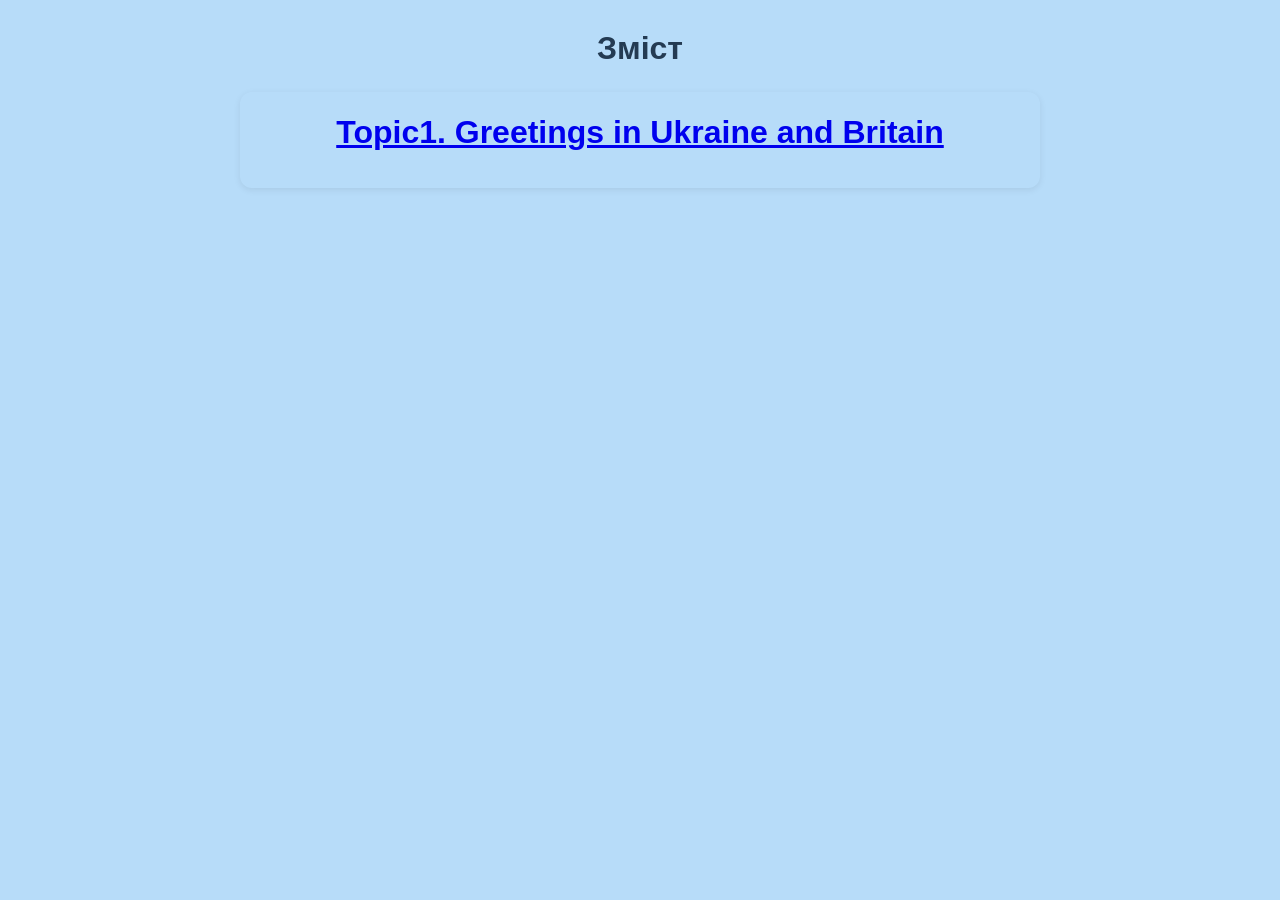
==== index.html @ 56cd45ee "Rename index.htm to index.html" ====
﻿<!DOCTYPE html>
<html lang="uk">
<head>
<meta charset="UTF-8">
<meta name="viewport" content="width=device-width, initial-scale=1.0">
<link rel="stylesheet" href="style.css">
<title>Greetings in Ukraine and Britain</title>

<style>
.style1 {
	border-radius: 12px;
	box-shadow: 0 2px 7px rgba(0, 0, 0, 0.08);
	margin-bottom: 12px;
	padding: 12px;
	background-image: none;
	background-repeat: repeat;
	background-attachment: scroll;
	background-position: 0% 0%;
}
</style>
</head>

<body>

<div class="page">

    <h1>Зміст</h1>

    <div class="style1">
      
    <h2><a href="topic1.htm">Topic1. Greetings in Ukraine and Britain</a>  </h2>
    </div>

</div>

   

</body>
</html>
---- style.css ----
﻿    * {
        box-sizing: border-box;
    }

    body {
        margin: 0;
        padding: 20px 10px 40px;
        background: #B7DCF9;
        font-family: Arial, sans-serif;
        color: #263238;
    }

    .page {
        max-width: 800px;
        margin: 0 auto;
    }

    h1 {
        text-align: center;
        font-size: 32px;
        margin: 10px 0 25px;
        color: #243b53;
    }
    
       h2 {
        text-align: center;
        font-size: 32px;
        margin: 10px 0 25px;
        color: #243b53;
    }


    .block {
        background: white;
        border-radius: 12px;
        padding: 18px;
        margin-bottom: 18px;
        box-shadow: 0 2px 7px rgba(0, 0, 0, 0.08);
    }

    .picture {
        
        display: block;
        border-radius: 8px;
        margin-bottom: 16px;
    }

    .english {
        font-size: 25px;
        line-height: 1.35;
        font-weight: bold;
        margin-bottom: 8px;
    }

    .ukrainian {
        font-size: 19px;
        line-height: 1.4;
        color: #555;
        margin-bottom: 16px;
    }

    .audio-button {
        width: 52px;
        height: 52px;
        border: none;
        border-radius: 50%;
        background: #426b8c;
        color: white;
        font-size: 23px;
        cursor: pointer;
        display: flex;
        align-items: center;
        justify-content: center;
    }

    .audio-button:hover {
        background: #315875;
    }

    .audio-button:active {
        transform: scale(0.95);
    }

    @media (max-width: 600px) {

        body {
            padding: 10px 6px 30px;
        }

        h1 {
            font-size: 25px;
            margin-bottom: 18px;
        }

        .block {
            padding: 12px;
            margin-bottom: 12px;
        }

        .english {
            font-size: 21px;
        }

        .ukrainian {
            font-size: 17px;
        }
    }
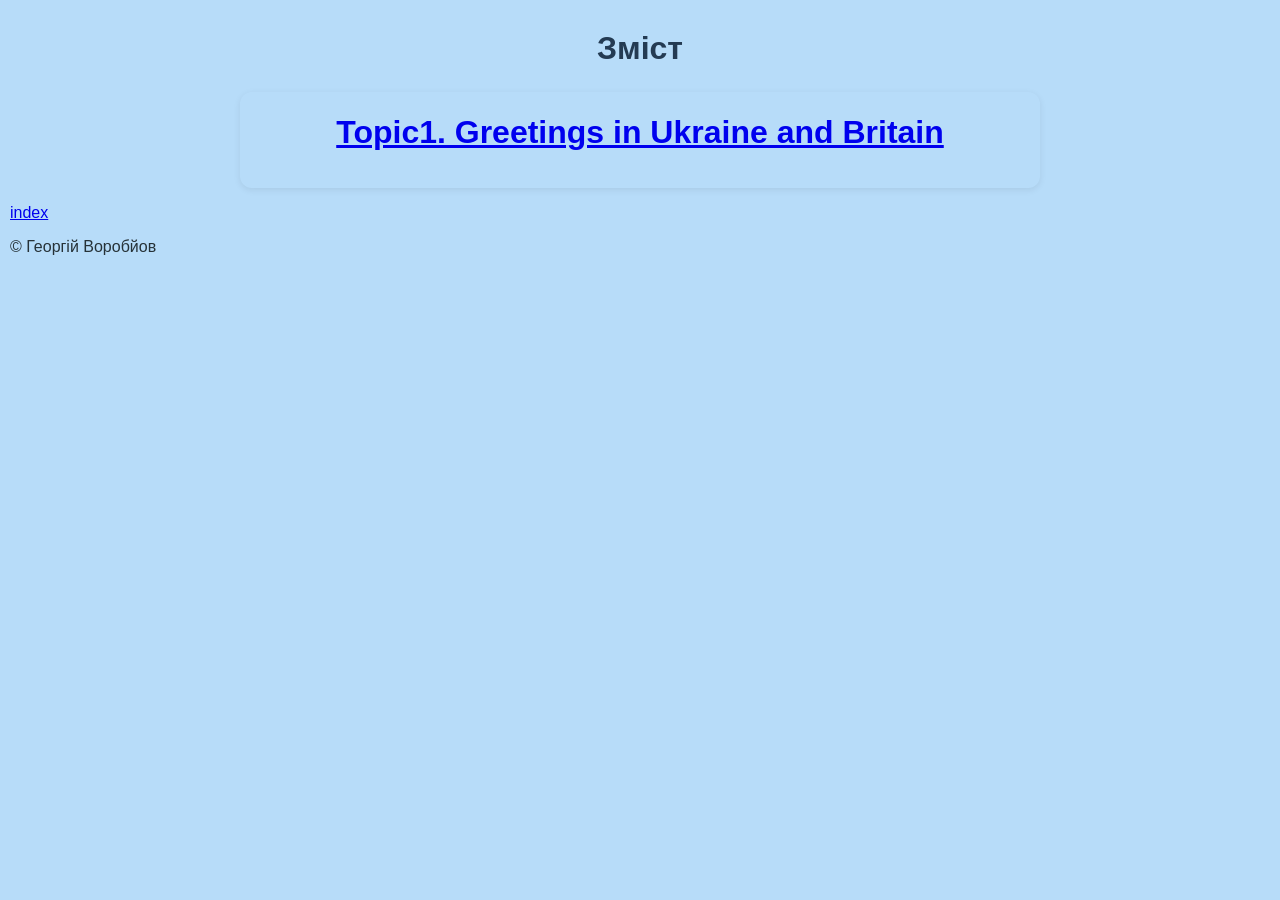
==== commit bd9bf147: "index.html" ====
--- a/index.html
+++ b/index.html
@@ -32,6 +32,11 @@
     </div>
 
 </div>
+<footer>
+   <p><a href="index.htm">index</a></p>
+
+    <p>© Георгій Воробйов</p>
+</footer>
 
    
 
--- a/style.css
+++ b/style.css
@@ -39,7 +39,8 @@
     }
 
     .picture {
-        
+        max-width: 100%;
+    height: auto;
         display: block;
         border-radius: 8px;
         margin-bottom: 16px;
@@ -102,6 +103,9 @@
         }
 
         .ukrainian {
-            font-size: 17px;
-        }
+            font-size: 17px;}
+        footer {
+    text-align: center;
+}
+
     }
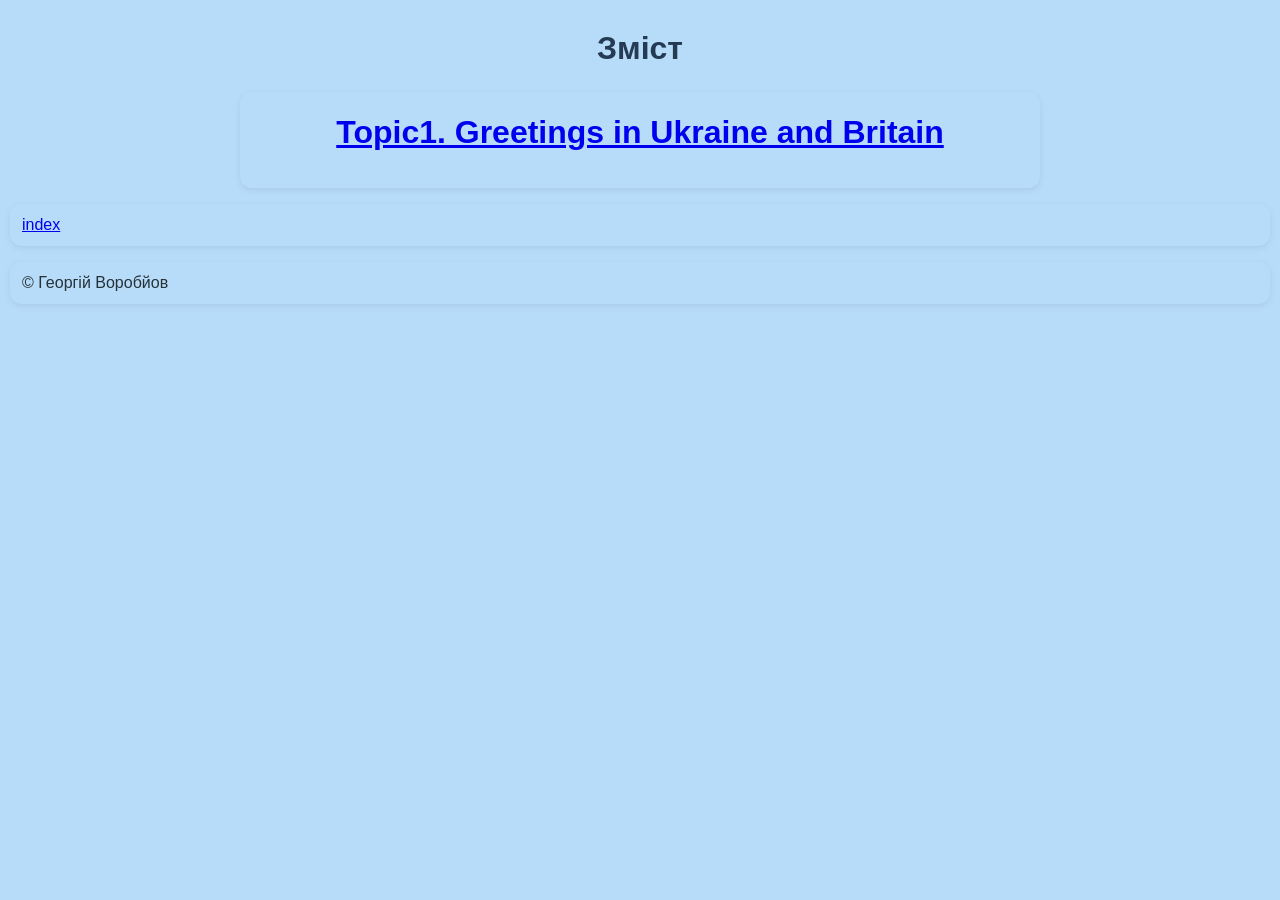
==== commit b5739a61: "index.html" ====
--- a/index.html
+++ b/index.html
@@ -33,9 +33,9 @@
 
 </div>
 <footer>
-   <p><a href="index.htm">index</a></p>
+   <p class="style1"><a href="index.htm">index</a></p>
 
-    <p>© Георгій Воробйов</p>
+    <p class="style1">© Георгій Воробйов</p>
 </footer>
 
    
